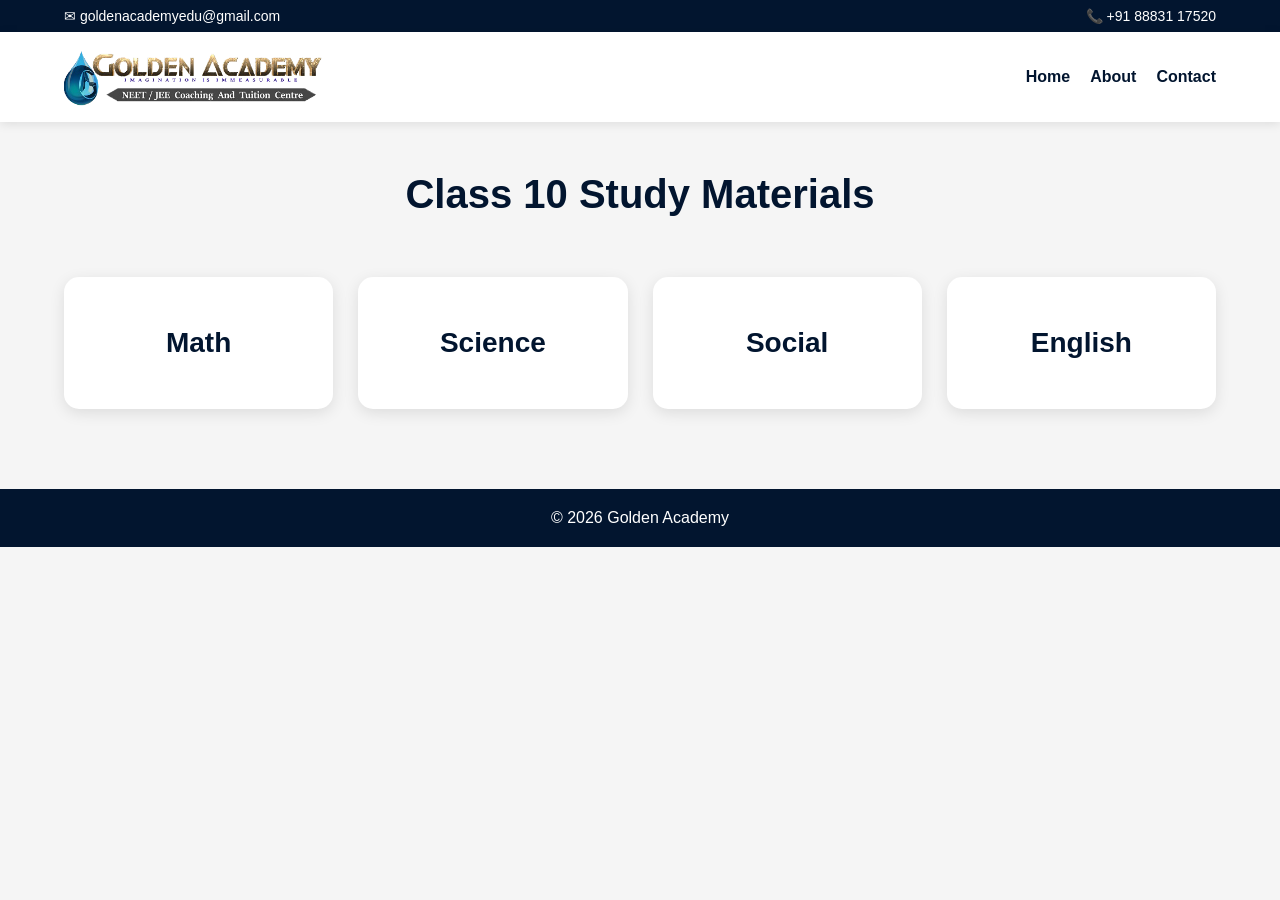
==== class10-materials.html @ 7c305f3a "Create class10-materials.html" ====
<!DOCTYPE html>
<html lang="en">
<head>
<meta charset="UTF-8">
<meta name="viewport" content="width=device-width, initial-scale=1.0">

<title>Class 10 Study Materials - Golden Academy</title>

<style>

*{
margin:0;
padding:0;
box-sizing:border-box;
font-family:Arial, Helvetica, sans-serif;
}

body{
background:#f5f5f5;
}

/* TOP BAR */

.top-bar{
background:#02152f;
color:white;
padding:8px 5%;
display:flex;
justify-content:space-between;
font-size:14px;
}

.email a{
color:white;
text-decoration:none;
}

/* NAVBAR */

.navbar{
background:white;
padding:15px 5%;
display:flex;
justify-content:space-between;
align-items:center;
box-shadow:0 2px 10px rgba(0,0,0,0.1);
}

.logo{
height:60px;
}

.nav-links{
display:flex;
gap:20px;
}

.nav-links a{
text-decoration:none;
color:#02152f;
font-weight:bold;
}

/* PAGE TITLE */

.page-title{
text-align:center;
padding:50px 20px 20px;
}

.page-title h1{
font-size:40px;
color:#02152f;
}

/* SUBJECT BOXES */

.subjects{
display:grid;
grid-template-columns:repeat(auto-fit,minmax(220px,1fr));
gap:25px;
padding:40px 5%;
}

.subject-box{
background:white;
padding:50px 20px;
text-align:center;
border-radius:15px;
font-size:28px;
font-weight:bold;
text-decoration:none;
color:#02152f;

box-shadow:0 4px 15px rgba(0,0,0,0.1);

transition:0.3s;
}

.subject-box:hover{
transform:translateY(-5px);
background:#02152f;
color:white;
}

/* FOOTER */

footer{
background:#02152f;
color:white;
text-align:center;
padding:20px;
margin-top:40px;
}

</style>
</head>

<body>

<!-- TOP BAR -->

<div class="top-bar">

<div class="email">
<a href="mailto:goldenacademyedu@gmail.com">
✉︎ goldenacademyedu@gmail.com
</a>
</div>

<div>
📞 +91 88831 17520
</div>

</div>

<!-- NAVBAR -->

<nav class="navbar">

<img src="logo.png" class="logo">

<div class="nav-links">
<a href="index.html">Home</a>
<a href="about.html">About</a>
<a href="contact.html">Contact</a>
</div>

</nav>

<!-- TITLE -->

<section class="page-title">
<h1>Class 10 Study Materials</h1>
</section>

<!-- SUBJECTS -->

<section class="subjects">

<a href="class10-math.html" class="subject-box">
Math
</a>

<a href="#" class="subject-box">
Science
</a>

<a href="#" class="subject-box">
Social
</a>

<a href="#" class="subject-box">
English
</a>

</section>

<!-- FOOTER -->

<footer>
© 2026 Golden Academy
</footer>

</body>
</html>
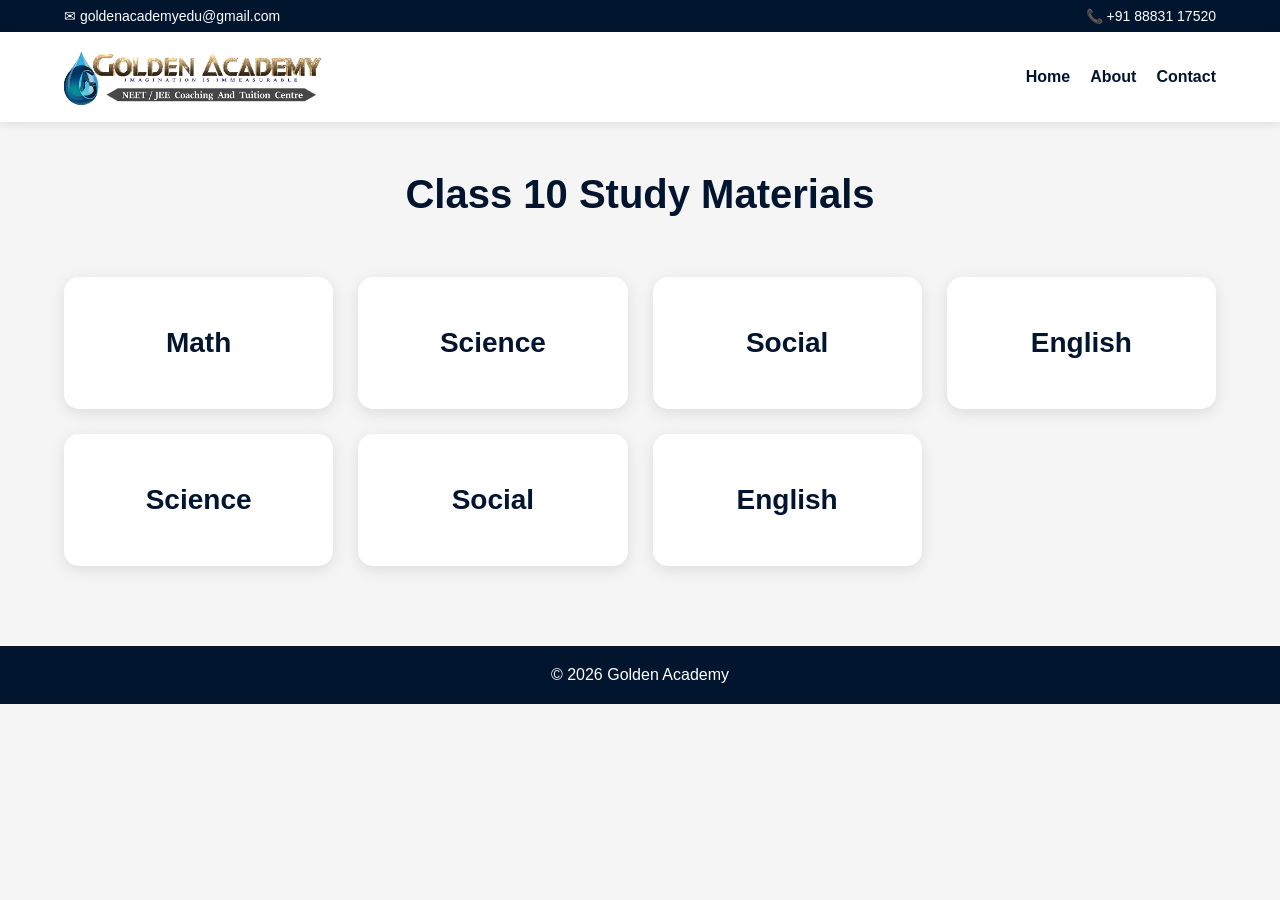
==== commit 87370a73: "Update class10-materials.html" ====
--- a/class10-materials.html
+++ b/class10-materials.html
@@ -162,6 +162,18 @@
 Math
 </a>
 
+<a href="class10-science.html" class="subject-box">
+Science
+</a>
+
+<a href="class10-social.html" class="subject-box">
+Social
+</a>
+
+<a href="class10-english.html" class="subject-box">
+English
+</a>
+
 <a href="#" class="subject-box">
 Science
 </a>
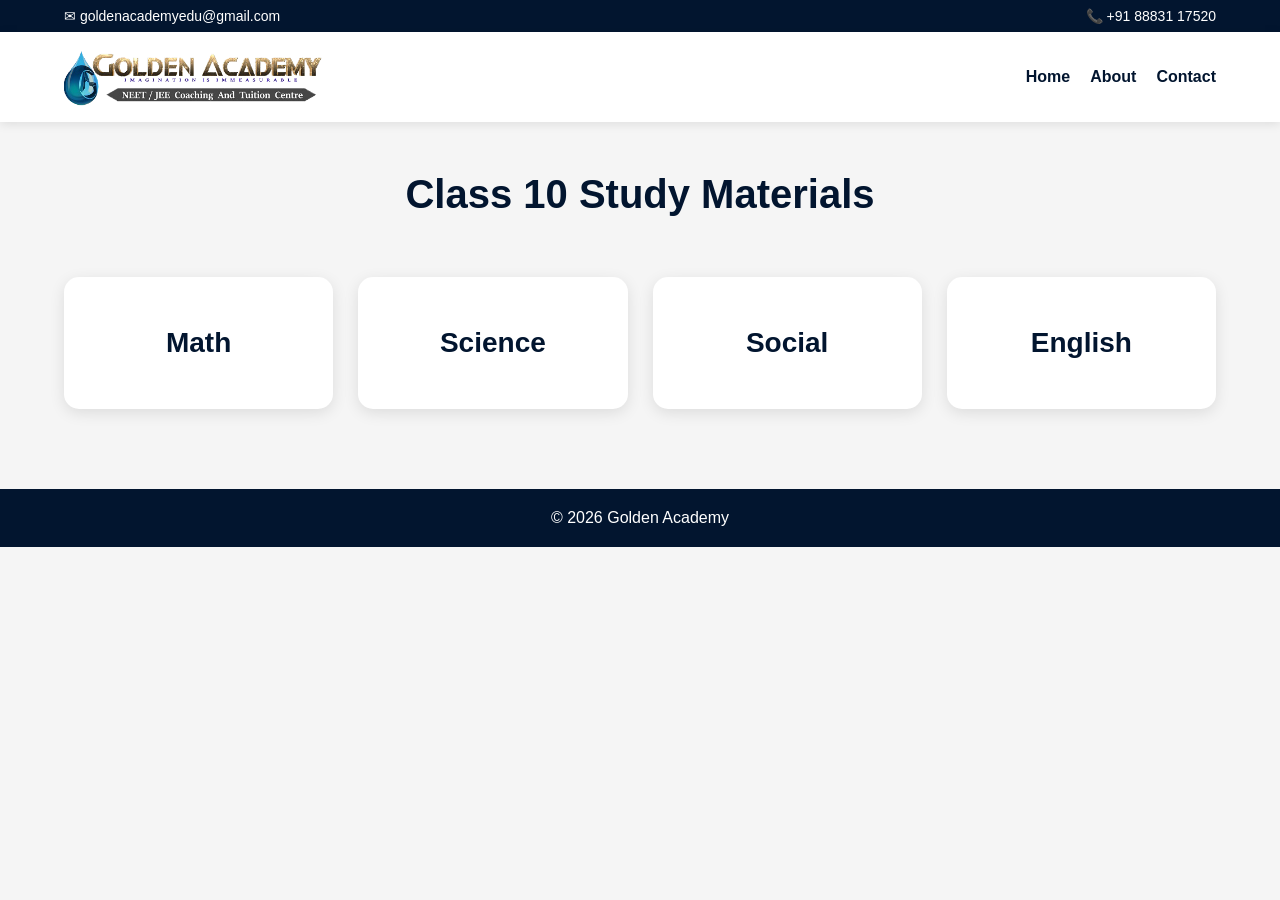
==== commit af2a6667: "Update class10-materials.html" ====
--- a/class10-materials.html
+++ b/class10-materials.html
@@ -174,18 +174,6 @@
 English
 </a>
 
-<a href="#" class="subject-box">
-Science
-</a>
-
-<a href="#" class="subject-box">
-Social
-</a>
-
-<a href="#" class="subject-box">
-English
-</a>
-
 </section>
 
 <!-- FOOTER -->
